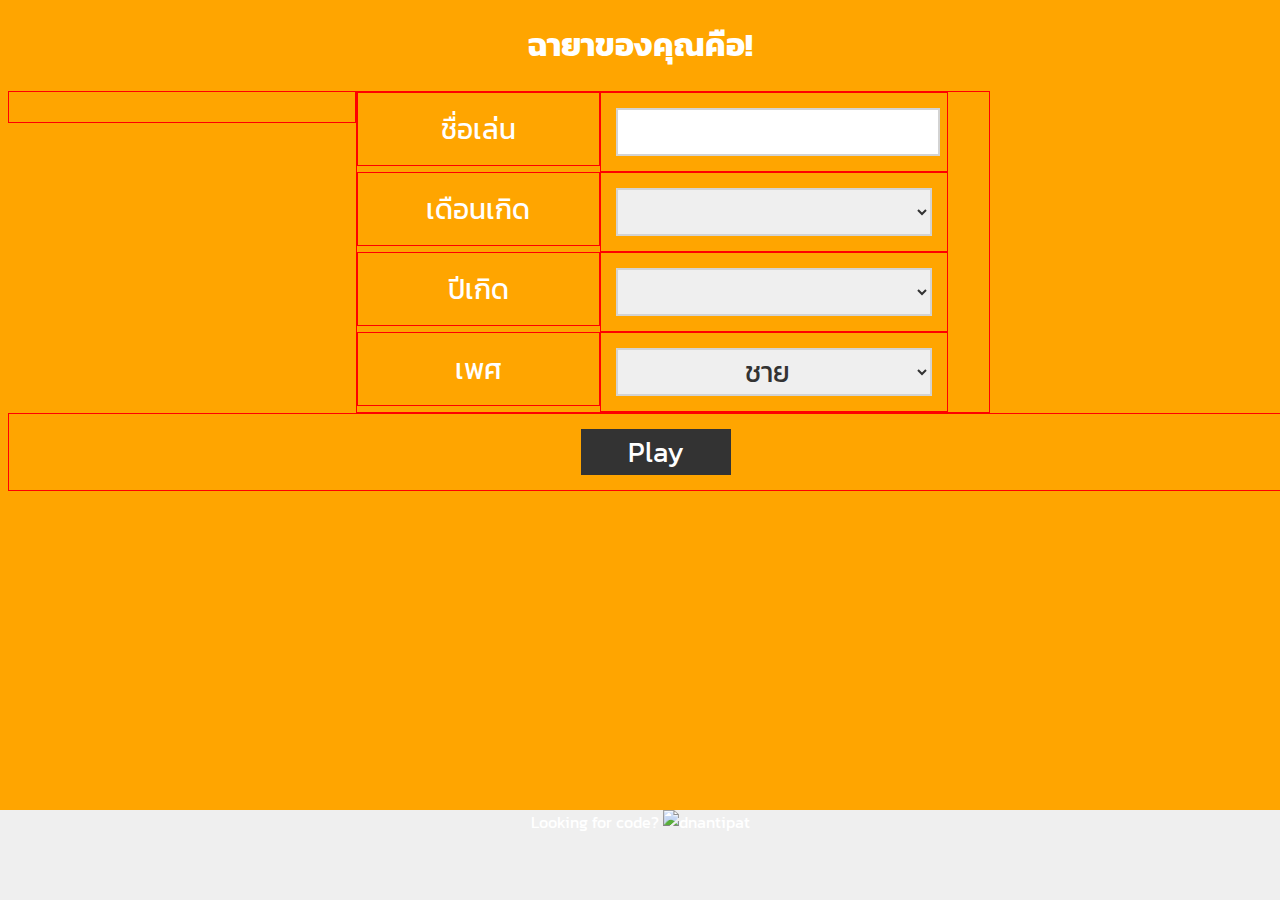
==== src/index.html @ b0ae821f "try to footer" ====
<!DOCTYPE html>
<html>

<head>
    <title>ทายฉายา</title>
    <!--  <link rel="icon" href="img/icon/die.png" sizes="32x32"> -->
    <meta name="viewport" content="width=device-width, initial-scale=1">
    <link href="https://fonts.googleapis.com/css?family=Kanit|Montserrat" rel="stylesheet">

</head>

<body>
    <header>
        <h1>ฉายาของคุณคือ!</h1>
    </header>
    <div class="demo">
        <div class="col-3 blank"></div>
        <div class="inform col-6 ">

            <div class="col-4 text-label ">
                <label for="nickname">ชื่อเล่น</label>
            </div>
            <div class="col-6">
                <input type="text" name="nickname" id="nickname">
            </div>
            <!-- <div class="col-2 blank"></div> -->


            <div class="col-4 text-label ">
                <label for="month"> เดือนเกิด </label>

            </div>
            <div class="col-6">
                <select name="month" id="month"></select>
            </div>
            <!-- <div class="col-2 blank"></div> -->

            <div class="col-4 text-label">
                <label for="year"> ปีเกิด</label>
            </div>
            <div class="col-6">
                <select name="year" id="year"></select>
            </div>
            <!--  <div class="col-2 blank"></div> -->
            <div class="col-4 text-label">
                <label for="sex">เพศ </label>
            </div>
            <div class="col-6">
                <select name="sex" id="sex">
                    <option value="Men">ชาย</option>
                    <option value="Female">หญิง</option>
                    <option value="none">ไม่ระบุ</option>
                </select>
            </div>
            <!-- <div class="col-2 blank"></div> -->
        </div>
        <div class="col-6" id="result"></div>
        <div class="play col-12">
            <input type="button" id="play" value="Play">
        </div>
    </div>

     <div class="footer">
            Looking for code? <a href="https://github.com/dnantipat/mid-RWD">
                <img src="img/GitHub-Mark/PNG/GitHub-Mark-32px.png" title="dnantipat"></a>
    </div>
            

    <!--   <div class="col-2 beforeft"></div> -->
    <!--    <div class="footer col-12">
        <span>
            Icons made by <a href="https://www.flaticon.com/authors/twitter" title="Twitter">Twitter</a>
            from <a href="https://www.flaticon.com/" title="Flaticon">www.flaticon.com</a>
            is licensed by <a href="http://creativecommons.org/licenses/by/3.0/" title="Creative Commons BY 3.0"
                target="_blank"> CC 3.0 BY</a>.
        </span>
        <span>
            Looking for code? <a href="https://github.com/dnantipat/mid-RWD">
                <img src="img/GitHub-Mark/PNG/GitHub-Mark-32px.png" title="dnantipat"></a>
        </span>
    </div> -->
    <link rel="stylesheet" href="css/naming_new.css">
    <script src="https://code.jquery.com/jquery-3.3.1.js"
        integrity="sha256-2Kok7MbOyxpgUVvAk/HJ2jigOSYS2auK4Pfzbm7uH60=" crossorigin="anonymous"></script>
    <script src="js/naming.js"></script>
    <!-- <img class="footer" src="https://staging_media.flaticon.com/img/flaticon-logo.svg">
    <img class="footer" src="https://creativecommons.org/wp-content/themes/cc/images/cc.logo.white.svg"> -->
    <!--<script src="https://ajax.googleapis.com/ajax/libs/jquery/3.3.1/jquery.min.js"></script>-->
</body>

</html>
---- src/css/naming_new.css ----
* {
    /* box-sizing: border-box; */
    text-align: center;
    color: white;
    font-family: 'Kanit', sans-serif;
    
}
/* For desktop: */
.col-1 {width: 8.33%;}
.col-2 {width: 16.66%;}
.col-3 {width: 25%;}
.col-4 {width: 33.33%;}
.col-5 {width: 41.66%;}
.col-6 {width: 50%;}
.col-7 {width: 58.33%;}
.col-8 {width: 66.66%;}
.col-9 {width: 75%;}
.col-10 {width: 83.33%;}
.col-11 {width: 91.66%;}
.col-12 {width: 100%;}
@media only screen and (max-width: 840px) {
  /* For mobile phones: */
  [class*="col-"] {
    width: 100%;
  }
  .blank{
      display: none;
  }
  #year,#sex,#month,#nickname{
      width: 80%;
  }
}
[class*="col-"] {
    float: left;
    padding: 15px;
      border: 1px solid red;  
}
body{
    background :orange;
}
input[type="text"]:focus{
    border:2px solid #333;
    
}
input[type="button"]{
    font-size:28px;
    cursor: pointer;
    padding: 0px 45px;
    background: #333;
    border: 2px solid #333;
}
input[type="button"]:focus{
    border:2px solid white;
}
select:focus{
    border:2px solid #000;
}
select,option,input[type="text"]{
    width: 100%;
    font-size: 28px;
    border:2px solid lightgray;
    color: #333;
}
.inform{
    font-size: 28px;
    padding: 0%;
}
#result{
    display: none;
    color:wheat;
    font-size:28px;
    word-break: break-all;
    background: chocolate;
    padding: 12px;
}
.result{
    background: brown;
    display: none;
    
}
a:link {
    text-decoration: none;
    
}
a:visited {
    text-decoration: none;
    color: #000;
}
  
a:hover {
    text-decoration: underline;
}
  
a:active {
    text-decoration: underline;
}

  .demo {
    height: 90%;
    width: 100%;
  }
  .footer {
    height: 10%;
    position: absolute;
    right: 0;
    bottom: 0;
    left: 0;
    background-color: #efefef;
  }
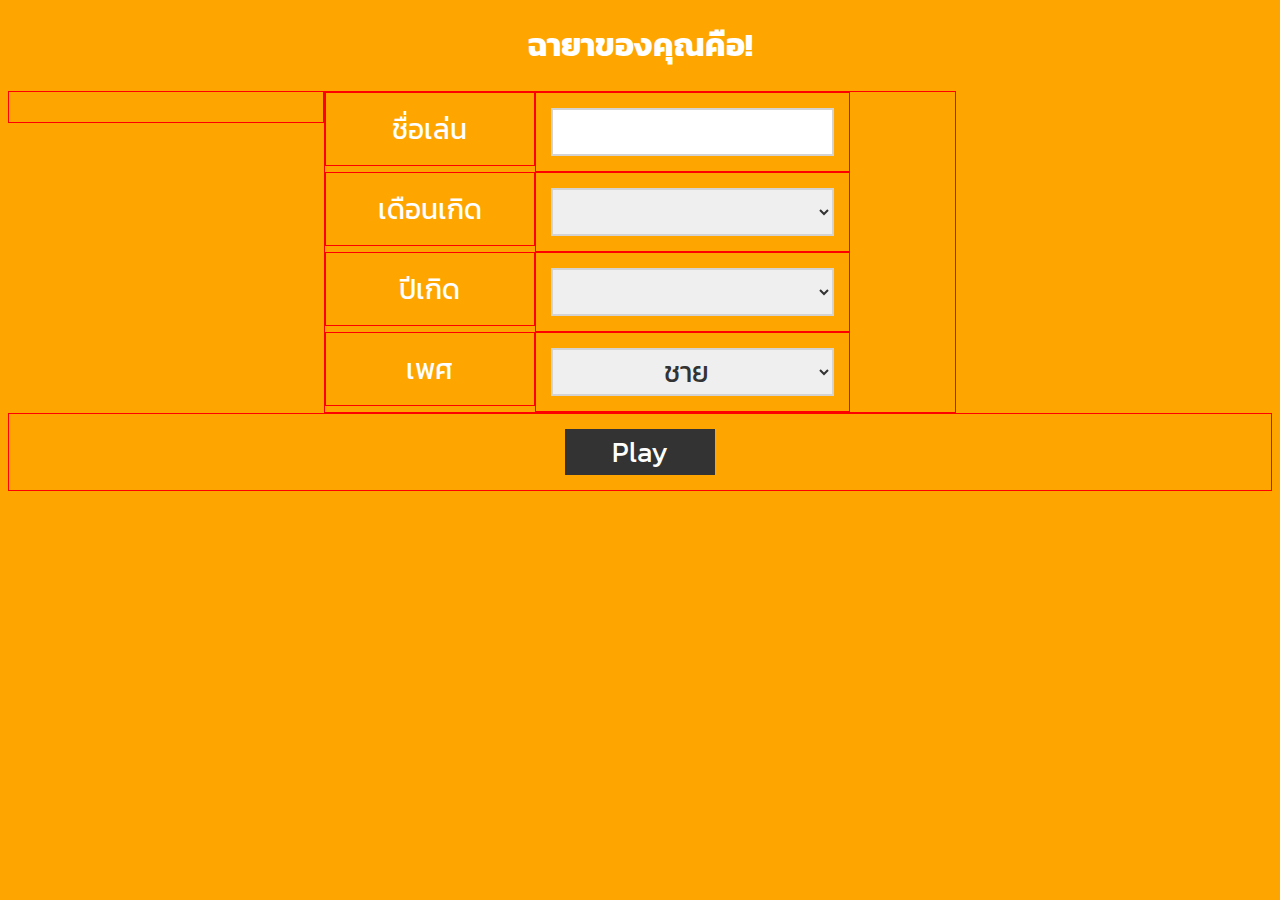
==== commit 449bedb6: "Revert "try to footer"" ====
--- a/src/index.html
+++ b/src/index.html
@@ -13,10 +13,9 @@
     <header>
         <h1>ฉายาของคุณคือ!</h1>
     </header>
-    <div class="demo">
-        <div class="col-3 blank"></div>
-        <div class="inform col-6 ">
-
+    <div class="col-3 blank"></div>
+    <div class="inform col-6 ">
+        
             <div class="col-4 text-label ">
                 <label for="nickname">ชื่อเล่น</label>
             </div>
@@ -24,8 +23,8 @@
                 <input type="text" name="nickname" id="nickname">
             </div>
             <!-- <div class="col-2 blank"></div> -->
-
-
+        
+        
             <div class="col-4 text-label ">
                 <label for="month"> เดือนเกิด </label>
 
@@ -34,14 +33,14 @@
                 <select name="month" id="month"></select>
             </div>
             <!-- <div class="col-2 blank"></div> -->
-
+        
             <div class="col-4 text-label">
                 <label for="year"> ปีเกิด</label>
             </div>
             <div class="col-6">
                 <select name="year" id="year"></select>
             </div>
-            <!--  <div class="col-2 blank"></div> -->
+           <!--  <div class="col-2 blank"></div> -->
             <div class="col-4 text-label">
                 <label for="sex">เพศ </label>
             </div>
@@ -53,19 +52,17 @@
                 </select>
             </div>
             <!-- <div class="col-2 blank"></div> -->
-        </div>
-        <div class="col-6" id="result"></div>
-        <div class="play col-12">
-            <input type="button" id="play" value="Play">
-        </div>
     </div>
-
-     <div class="footer">
+    <div class="col-6" id="result"></div>
+    <div class="play col-12">
+        <input type="button" id="play" value="Play">
+    </div>
+   <!--  <div class="footer">
             Looking for code? <a href="https://github.com/dnantipat/mid-RWD">
                 <img src="img/GitHub-Mark/PNG/GitHub-Mark-32px.png" title="dnantipat"></a>
     </div>
-            
-
+             -->
+    
     <!--   <div class="col-2 beforeft"></div> -->
     <!--    <div class="footer col-12">
         <span>
--- a/src/css/naming_new.css
+++ b/src/css/naming_new.css
@@ -1,5 +1,5 @@
 * {
-    /* box-sizing: border-box; */
+    box-sizing: border-box;
     text-align: center;
     color: white;
     font-family: 'Kanit', sans-serif;
@@ -37,6 +37,16 @@
 }
 body{
     background :orange;
+}
+.footer{
+    bottom: 0;
+    position: absolute;
+    right: 0;
+    bottom: 0;
+    left: 0;
+    padding: 1rem;
+    background-color: #efefef;
+    text-align: center;
 }
 input[type="text"]:focus{
     border:2px solid #333;
@@ -94,16 +104,3 @@
 a:active {
     text-decoration: underline;
 }
-
-  .demo {
-    height: 90%;
-    width: 100%;
-  }
-  .footer {
-    height: 10%;
-    position: absolute;
-    right: 0;
-    bottom: 0;
-    left: 0;
-    background-color: #efefef;
-  }
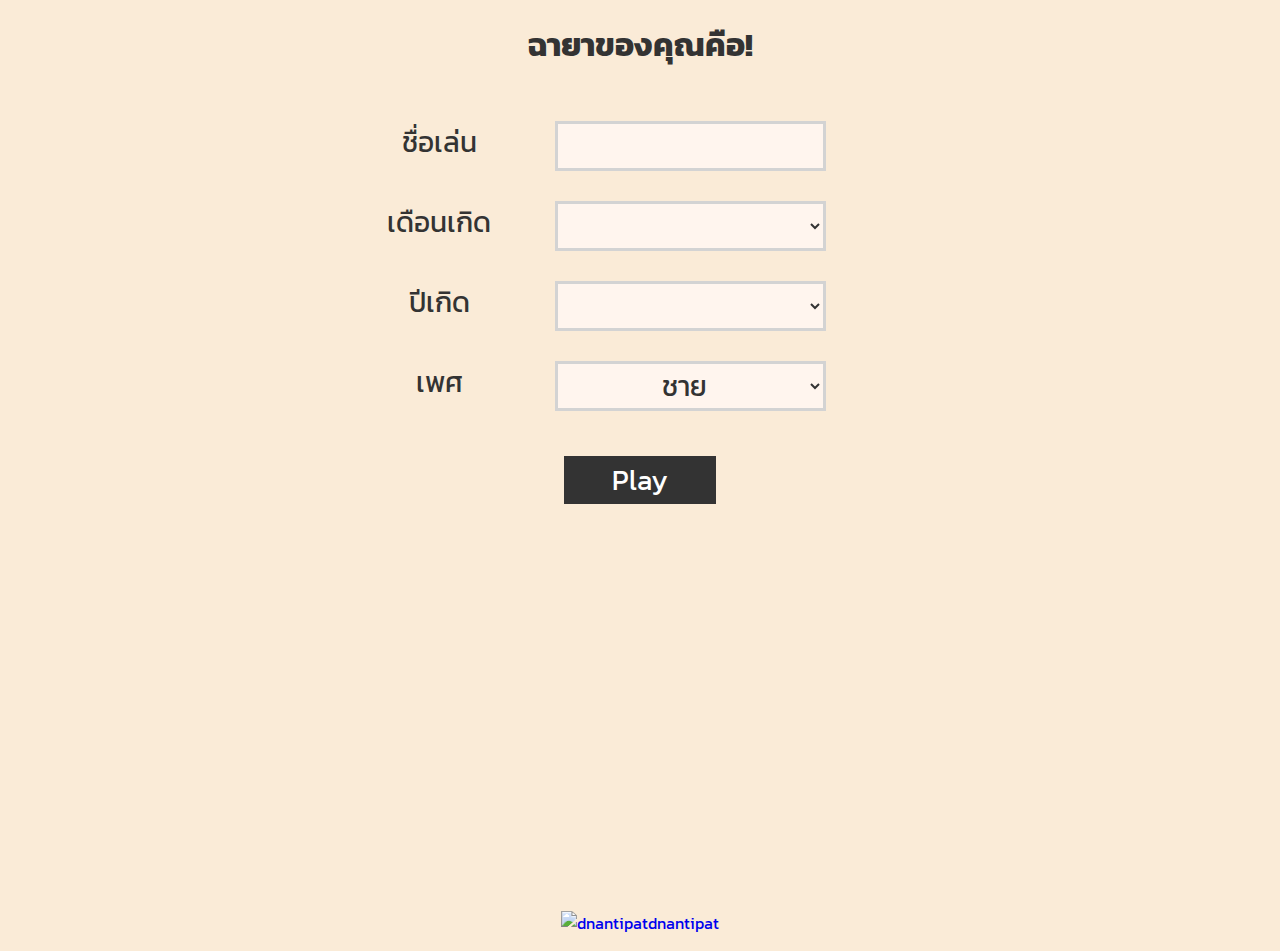
==== commit 337dbb4e: "NEW COLOR STYLE" ====
--- a/src/index.html
+++ b/src/index.html
@@ -3,45 +3,36 @@
 
 <head>
     <title>ทายฉายา</title>
-    <!--  <link rel="icon" href="img/icon/die.png" sizes="32x32"> -->
     <meta name="viewport" content="width=device-width, initial-scale=1">
     <link href="https://fonts.googleapis.com/css?family=Kanit|Montserrat" rel="stylesheet">
-
 </head>
 
 <body>
-    <header>
+    <div class="header">
         <h1>ฉายาของคุณคือ!</h1>
-    </header>
-    <div class="col-3 blank"></div>
-    <div class="inform col-6 ">
-        
-            <div class="col-4 text-label ">
+    </div>
+    <div class="container">
+        <div class="col-3 blank"></div>
+        <div class="inform col-6 ">
+            <div class="col-4">
                 <label for="nickname">ชื่อเล่น</label>
             </div>
             <div class="col-6">
                 <input type="text" name="nickname" id="nickname">
             </div>
-            <!-- <div class="col-2 blank"></div> -->
-        
-        
-            <div class="col-4 text-label ">
+            <div class="col-4">
                 <label for="month"> เดือนเกิด </label>
-
             </div>
             <div class="col-6">
                 <select name="month" id="month"></select>
             </div>
-            <!-- <div class="col-2 blank"></div> -->
-        
-            <div class="col-4 text-label">
+            <div class="col-4">
                 <label for="year"> ปีเกิด</label>
             </div>
             <div class="col-6">
                 <select name="year" id="year"></select>
             </div>
-           <!--  <div class="col-2 blank"></div> -->
-            <div class="col-4 text-label">
+            <div class="col-4">
                 <label for="sex">เพศ </label>
             </div>
             <div class="col-6">
@@ -51,38 +42,20 @@
                     <option value="none">ไม่ระบุ</option>
                 </select>
             </div>
-            <!-- <div class="col-2 blank"></div> -->
+        </div>
+        <div class="col-6" id="result"></div>
+        <div class="play col-12">
+            <input type="button" id="play" value="Play">
+        </div>
     </div>
-    <div class="col-6" id="result"></div>
-    <div class="play col-12">
-        <input type="button" id="play" value="Play">
+    <div class="footer">
+        <p><a href="https://github.com/dnantipat/mid-RWD">
+                <img src="img/GitHub-Mark/PNG/GitHub-Mark-32px.png" title="dnantipat">dnantipat</a></p>
     </div>
-   <!--  <div class="footer">
-            Looking for code? <a href="https://github.com/dnantipat/mid-RWD">
-                <img src="img/GitHub-Mark/PNG/GitHub-Mark-32px.png" title="dnantipat"></a>
-    </div>
-             -->
-    
-    <!--   <div class="col-2 beforeft"></div> -->
-    <!--    <div class="footer col-12">
-        <span>
-            Icons made by <a href="https://www.flaticon.com/authors/twitter" title="Twitter">Twitter</a>
-            from <a href="https://www.flaticon.com/" title="Flaticon">www.flaticon.com</a>
-            is licensed by <a href="http://creativecommons.org/licenses/by/3.0/" title="Creative Commons BY 3.0"
-                target="_blank"> CC 3.0 BY</a>.
-        </span>
-        <span>
-            Looking for code? <a href="https://github.com/dnantipat/mid-RWD">
-                <img src="img/GitHub-Mark/PNG/GitHub-Mark-32px.png" title="dnantipat"></a>
-        </span>
-    </div> -->
     <link rel="stylesheet" href="css/naming_new.css">
     <script src="https://code.jquery.com/jquery-3.3.1.js"
         integrity="sha256-2Kok7MbOyxpgUVvAk/HJ2jigOSYS2auK4Pfzbm7uH60=" crossorigin="anonymous"></script>
     <script src="js/naming.js"></script>
-    <!-- <img class="footer" src="https://staging_media.flaticon.com/img/flaticon-logo.svg">
-    <img class="footer" src="https://creativecommons.org/wp-content/themes/cc/images/cc.logo.white.svg"> -->
-    <!--<script src="https://ajax.googleapis.com/ajax/libs/jquery/3.3.1/jquery.min.js"></script>-->
 </body>
 
 </html>--- a/src/css/naming_new.css
+++ b/src/css/naming_new.css
@@ -1,9 +1,7 @@
 * {
     box-sizing: border-box;
     text-align: center;
-    color: white;
     font-family: 'Kanit', sans-serif;
-    
 }
 /* For desktop: */
 .col-1 {width: 8.33%;}
@@ -18,7 +16,7 @@
 .col-10 {width: 83.33%;}
 .col-11 {width: 91.66%;}
 .col-12 {width: 100%;}
-@media only screen and (max-width: 840px) {
+@media only screen and (max-width: 880px) {
   /* For mobile phones: */
   [class*="col-"] {
     width: 100%;
@@ -33,74 +31,65 @@
 [class*="col-"] {
     float: left;
     padding: 15px;
-      border: 1px solid red;  
+    /*  border: 1px solid red;  */
 }
 body{
-    background :orange;
-}
-.footer{
-    bottom: 0;
-    position: absolute;
-    right: 0;
-    bottom: 0;
-    left: 0;
-    padding: 1rem;
-    background-color: #efefef;
-    text-align: center;
+    color: #333;
+    background-color: antiquewhite;
 }
 input[type="text"]:focus{
-    border:2px solid #333;
-    
+    border:3px solid #333;
 }
 input[type="button"]{
     font-size:28px;
     cursor: pointer;
     padding: 0px 45px;
     background: #333;
-    border: 2px solid #333;
+    border: 3px solid #333;
+    color: white;
 }
-input[type="button"]:focus{
-    border:2px solid white;
+input[type="button"]:hover{
+    color: #333;
+    background-color: salmon;
+    border:3px solid salmon;
 }
 select:focus{
-    border:2px solid #000;
+    border:3px solid #333;
 }
 select,option,input[type="text"]{
     width: 100%;
     font-size: 28px;
-    border:2px solid lightgray;
+    background-color: seashell;
+    border:3px solid lightgray;
     color: #333;
 }
 .inform{
     font-size: 28px;
-    padding: 0%;
 }
 #result{
     display: none;
-    color:wheat;
-    font-size:28px;
-    word-break: break-all;
-    background: chocolate;
+    font-size:25px;
+    color:#333;
+    background: salmon;
     padding: 12px;
-}
-.result{
-    background: brown;
-    display: none;
-    
 }
 a:link {
     text-decoration: none;
-    
 }
 a:visited {
     text-decoration: none;
     color: #000;
 }
-  
-a:hover {
+a:hover,a:active{
     text-decoration: underline;
 }
-  
-a:active {
-    text-decoration: underline;
+.play{
+    height: 78px;
 }
+.container{
+    height: 700px;
+}
+.footer{
+    width: 100%;
+    margin-top: 120px;
+}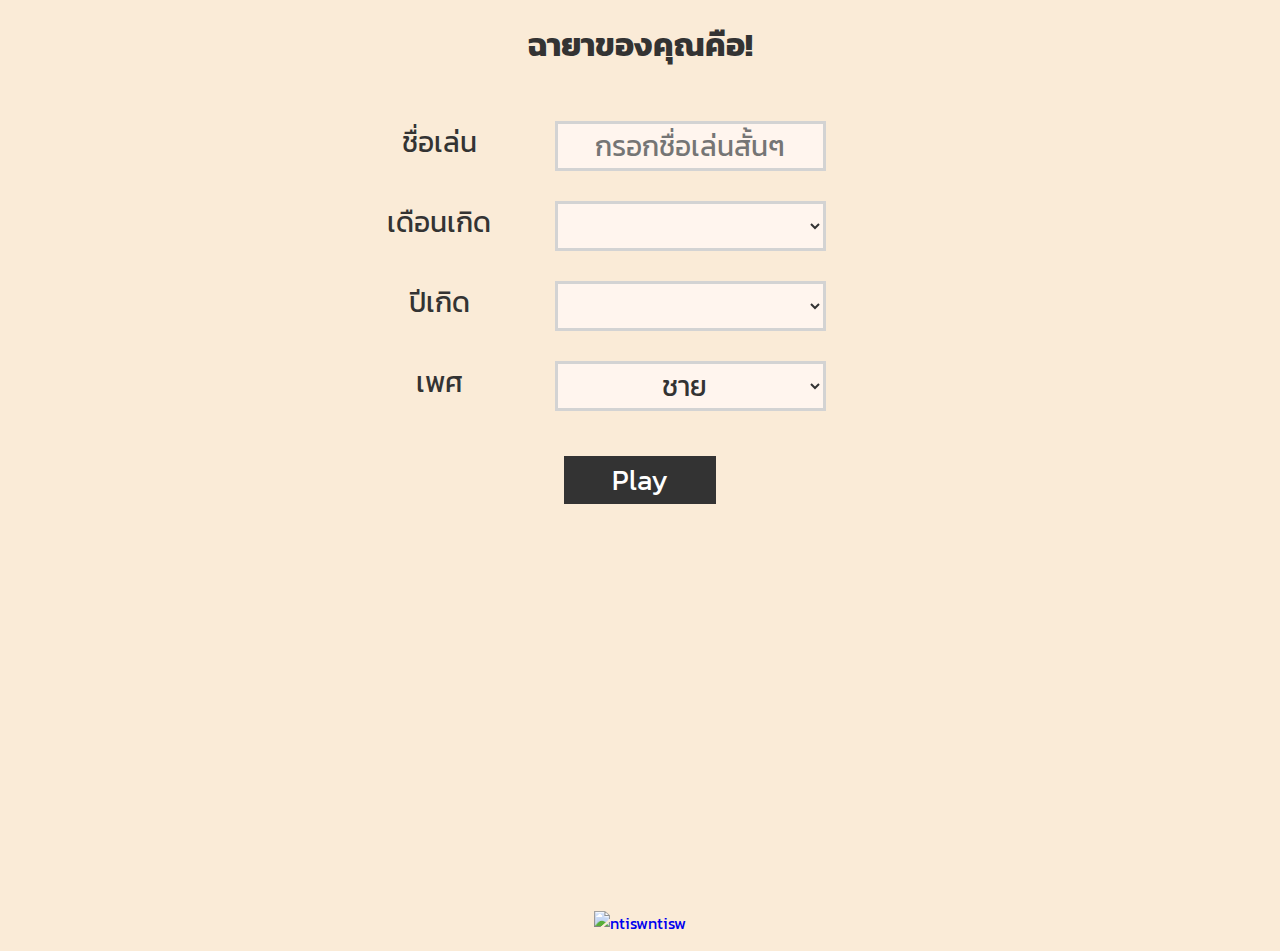
==== commit 9c0fd5d4: "Revert ":clap:"" ====
--- a/src/index.html
+++ b/src/index.html
@@ -4,6 +4,8 @@
 <head>
     <title>ทายฉายา</title>
     <meta name="viewport" content="width=device-width, initial-scale=1">
+    <meta name="msapplication-TitleColor" content="#fa8072">
+    <meta name="theme-color" content="#fa8072">
     <link href="https://fonts.googleapis.com/css?family=Kanit|Montserrat" rel="stylesheet">
 </head>
 
@@ -18,7 +20,7 @@
                 <label for="nickname">ชื่อเล่น</label>
             </div>
             <div class="col-6">
-                <input type="text" name="nickname" id="nickname">
+                <input type="text" placeholder="กรอกชื่อเล่นสั้นๆ" name="nickname" id="nickname">
             </div>
             <div class="col-4">
                 <label for="month"> เดือนเกิด </label>
@@ -49,8 +51,8 @@
         </div>
     </div>
     <div class="footer">
-        <p><a href="https://github.com/dnantipat/mid-RWD">
-                <img src="img/GitHub-Mark/PNG/GitHub-Mark-32px.png" title="dnantipat">dnantipat</a></p>
+        <p><a href="https://github.com/ntisw/mid-RWD">
+                <img src="img/GitHub-Mark/PNG/GitHub-Mark-32px.png" title="ntisw">ntisw</a></p>
     </div>
     <link rel="stylesheet" href="css/naming_new.css">
     <script src="https://code.jquery.com/jquery-3.3.1.js"
@@ -58,4 +60,4 @@
     <script src="js/naming.js"></script>
 </body>
 
-</html>+</html>
